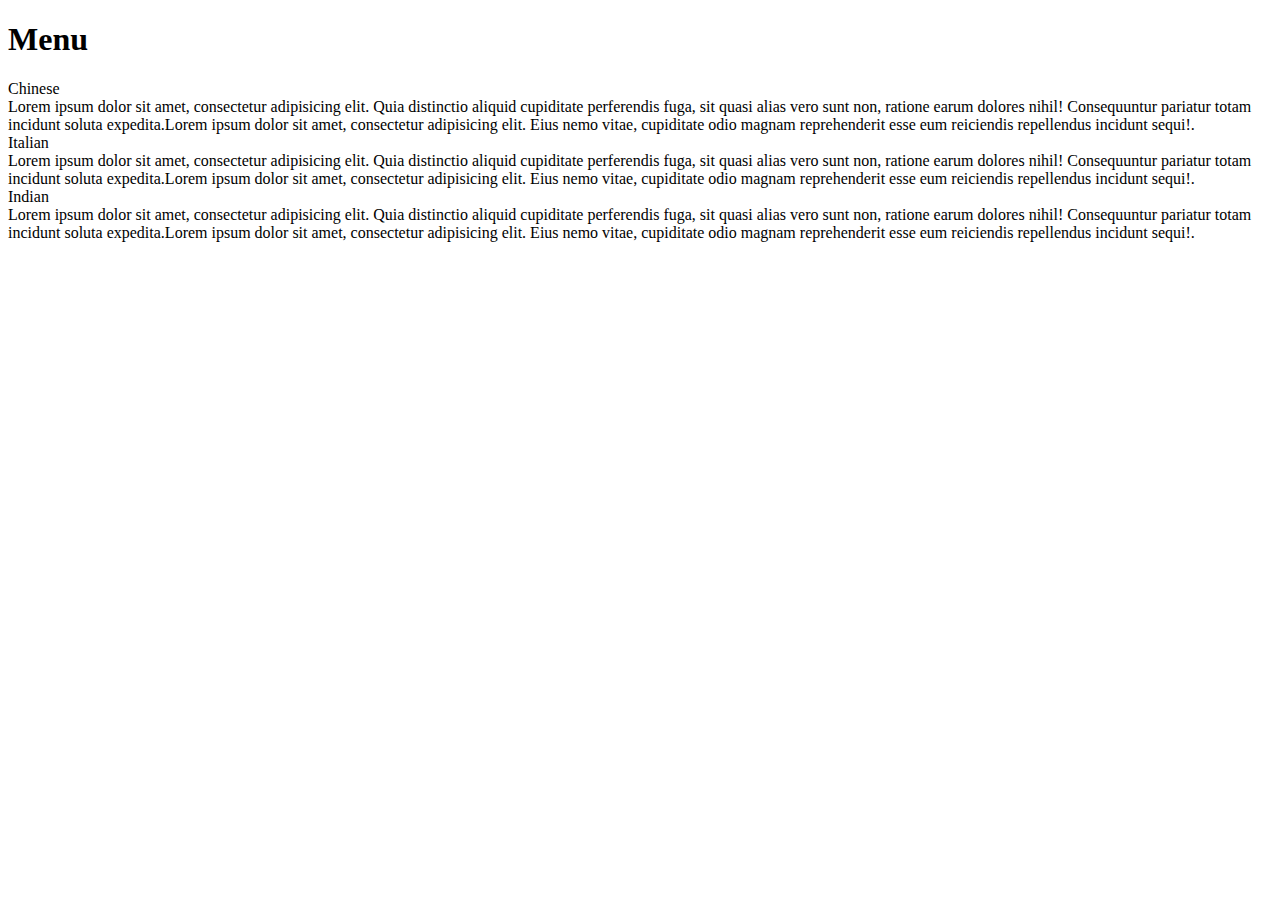
==== mod2_solution/index.html @ f401debc "Mod2_solution" ====
<!DOCTYPE html>
<html>
<head>
<link rel="stylesheet" href="/home/bhavik/submission/mod2_solution/CSS/index.css">
<meta charset="utf-8">
<title>Two Column Design</title>
</head>
<body>
<h1>Menu</h1>
<div id="left">
 
<span>Chinese</span> <br>Lorem ipsum dolor sit amet, consectetur adipisicing elit. Quia distinctio aliquid cupiditate perferendis fuga, sit quasi alias vero sunt non, ratione earum dolores nihil! Consequuntur pariatur totam incidunt soluta expedita.Lorem ipsum dolor sit amet, consectetur adipisicing elit. Eius nemo vitae, cupiditate odio magnam reprehenderit esse eum reiciendis repellendus incidunt sequi!.
</div>

<div id="middle">
<span>Italian</span> <br>Lorem ipsum dolor sit amet, consectetur adipisicing elit. Quia distinctio aliquid cupiditate perferendis fuga, sit quasi alias vero sunt non, ratione earum dolores nihil! Consequuntur pariatur totam incidunt soluta expedita.Lorem ipsum dolor sit amet, consectetur adipisicing elit. Eius nemo vitae, cupiditate odio magnam reprehenderit esse eum reiciendis repellendus incidunt sequi!.
</div>

<div id = "right">
<span>Indian</span><br>Lorem ipsum dolor sit amet, consectetur adipisicing elit. Quia distinctio aliquid cupiditate perferendis fuga, sit quasi alias vero sunt non, ratione earum dolores nihil! Consequuntur pariatur totam incidunt soluta expedita.Lorem ipsum dolor sit amet, consectetur adipisicing elit. Eius nemo vitae, cupiditate odio magnam reprehenderit esse eum reiciendis repellendus incidunt sequi!.
  
</div>
</body>
</html>
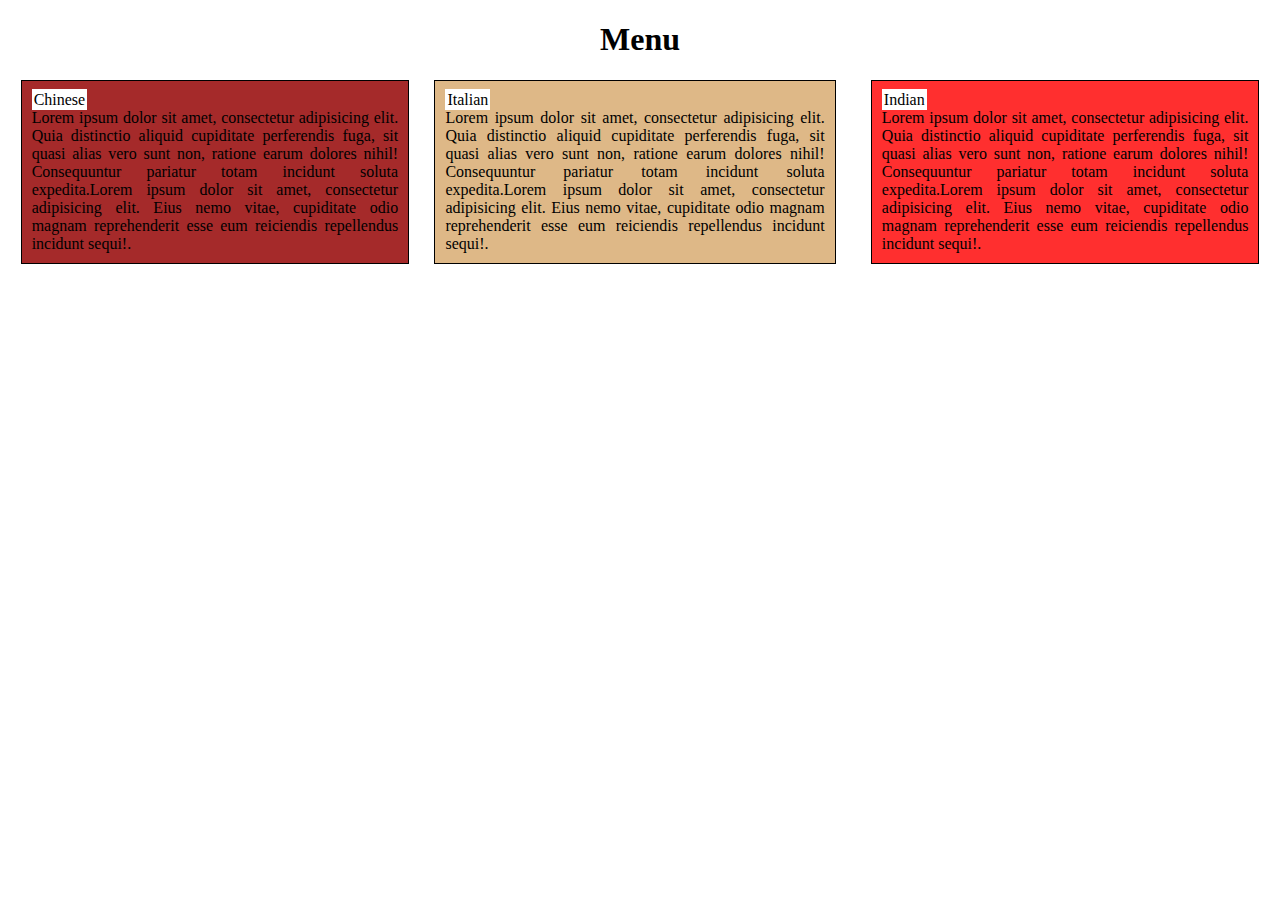
==== commit ffea9012: "Update index.html" ====
--- a/mod2_solution/index.html
+++ b/mod2_solution/index.html
@@ -1,7 +1,7 @@
 <!DOCTYPE html>
 <html>
 <head>
-<link rel="stylesheet" href="/home/bhavik/submission/mod2_solution/CSS/index.css">
+<link rel="stylesheet" href="CSS/index.css">
 <meta charset="utf-8">
 <title>Two Column Design</title>
 </head>
--- a/mod2_solution/CSS/index.css
+++ b/mod2_solution/CSS/index.css
@@ -0,0 +1,109 @@
+h1{
+text-align: center;
+}
+
+div {
+  
+  border: 1px solid black;
+  float: left;
+  padding: 10px;
+  font-family:"Calibri";
+}
+span{
+
+  width: 50px;
+  height: 40px;
+  padding: 2px;
+  background: white;
+}
+
+@media (min-width: 992px) {
+#left {
+margin-left:1%;
+width:29%;
+float:left;
+text-align: justify;
+background-color: #A52A2A;
+}
+#middle {
+margin-left:2%;
+width:30%;
+margin-right:1%;
+text-align: justify;
+background-color: #DEB887;
+float:left;
+}
+#right{
+margin-right:1%;
+width:29%;
+float:right;
+text-align: justify;
+background-color: #FF2F2F;
+}
+
+}
+
+@media (min-width: 768px) and (max-width: 991px) {
+#left {
+display:inline-block;
+margin-top:3%;
+width:45%;
+float:left;
+margin-left:1%;
+text-align: justify;
+background-color: #A52A2A;
+}
+#middle {
+display:inline-block;
+margin-top:3%;
+width:45%;
+margin-left:1%;
+margin-right:1%;
+text-align: justify;
+background-color: #DEB887;
+float:right;
+}
+#right {
+margin-left:1%;
+margin-right:1%;
+display:inline-block;
+margin-top:3%;
+text-align: justify;
+background-color: #FF2F2F;
+}
+}
+
+@media (max-width: 767px) {
+#left {
+display:block;
+margin-top:3%;
+margin-right:2%;
+margin-left:2%;
+text-align: justify;
+background-color: #A52A2A;
+}
+#middle {
+display:block;
+margin-top:3%;
+margin-left:2%;
+margin-right:2%;
+text-align: justify;
+background-color: #DEB887;
+}
+#right {
+margin-left:2%;
+margin-right:2%;
+display:block;
+margin-top:3%;
+text-align: justify;
+background-color: #FF2F2F;
+}
+}
+
+
+
+
+
+
+
+
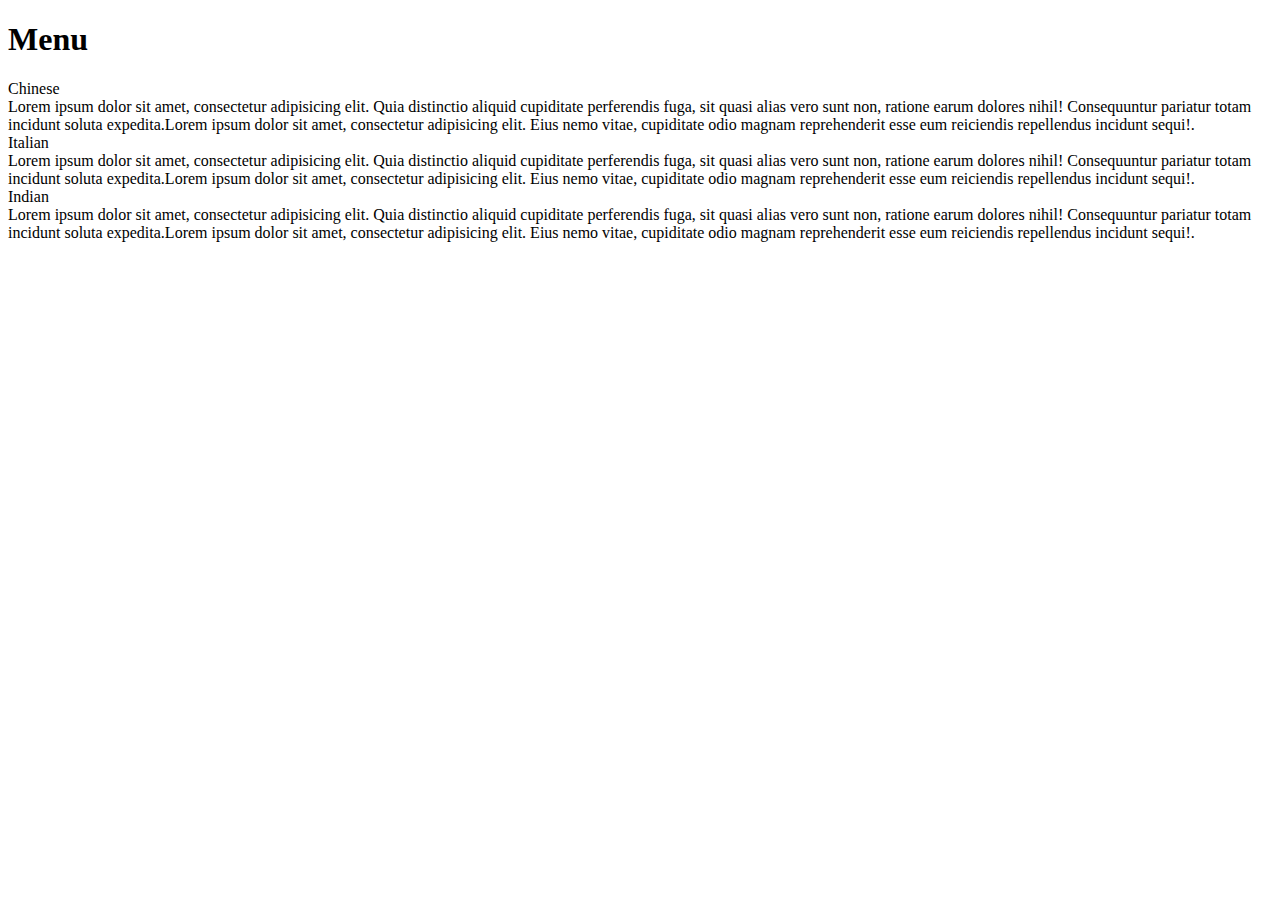
==== commit 0175841a: "Update index.html" ====
--- a/mod2_solution/index.html
+++ b/mod2_solution/index.html
@@ -1,7 +1,7 @@
 <!DOCTYPE html>
 <html>
 <head>
-<link rel="stylesheet" href="CSS/index.css">
+<link rel="stylesheet" href="/CSS/index.css">
 <meta charset="utf-8">
 <title>Two Column Design</title>
 </head>
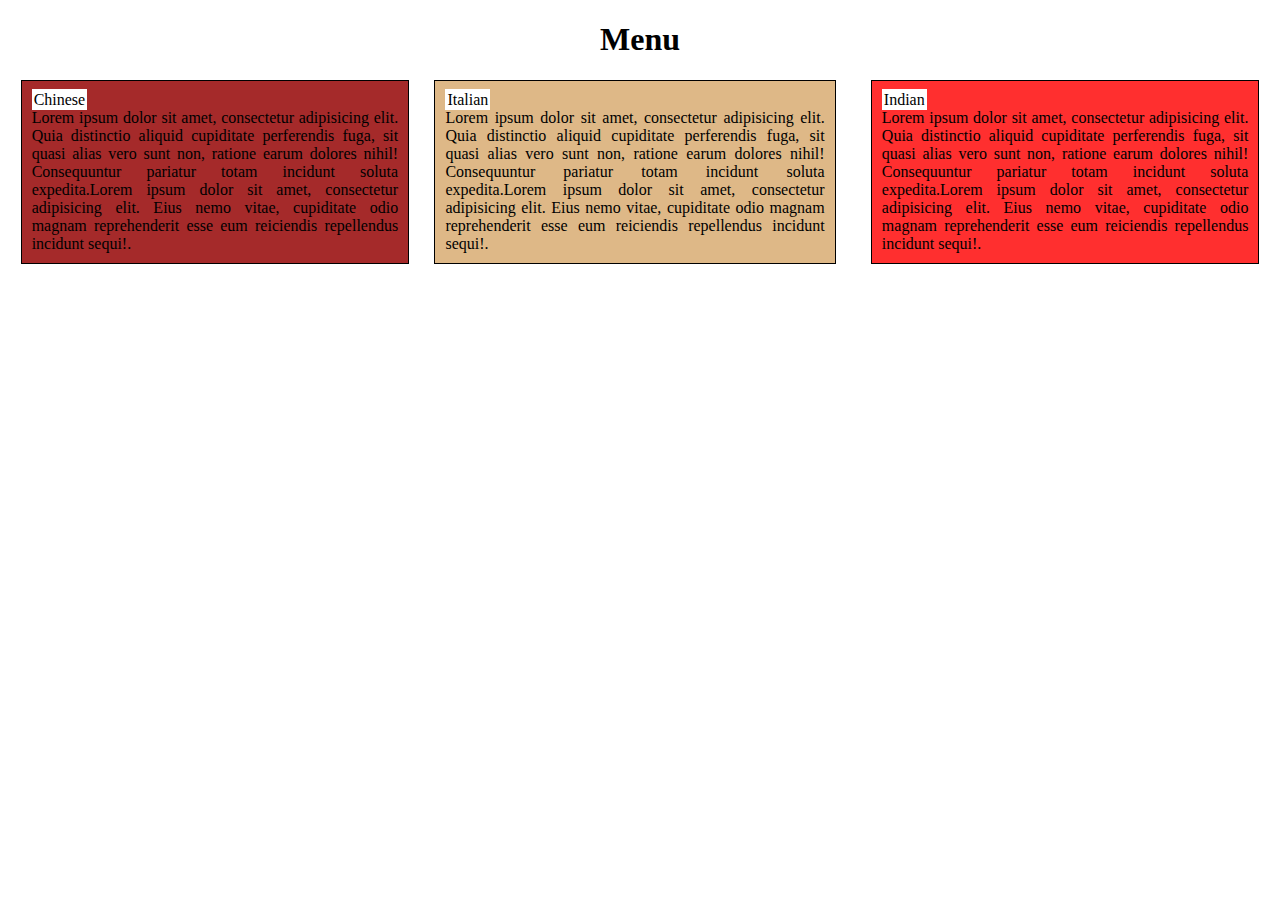
==== commit f18f2787: "Update index.html" ====
--- a/mod2_solution/index.html
+++ b/mod2_solution/index.html
@@ -1,7 +1,7 @@
 <!DOCTYPE html>
 <html>
 <head>
-<link rel="stylesheet" href="/CSS/index.css">
+<link  rel="stylesheet" type="text/css"  href="CSS/index.css">
 <meta charset="utf-8">
 <title>Two Column Design</title>
 </head>
--- a/mod2_solution/CSS/index.css
+++ b/mod2_solution/CSS/index.css
@@ -0,0 +1,109 @@
+h1{
+text-align: center;
+}
+
+div {
+  
+  border: 1px solid black;
+  float: left;
+  padding: 10px;
+  font-family:"Calibri";
+}
+span{
+
+  width: 50px;
+  height: 40px;
+  padding: 2px;
+  background: white;
+}
+
+@media (min-width: 992px) {
+#left {
+margin-left:1%;
+width:29%;
+float:left;
+text-align: justify;
+background-color: #A52A2A;
+}
+#middle {
+margin-left:2%;
+width:30%;
+margin-right:1%;
+text-align: justify;
+background-color: #DEB887;
+float:left;
+}
+#right{
+margin-right:1%;
+width:29%;
+float:right;
+text-align: justify;
+background-color: #FF2F2F;
+}
+
+}
+
+@media (min-width: 768px) and (max-width: 991px) {
+#left {
+display:inline-block;
+margin-top:3%;
+width:45%;
+float:left;
+margin-left:1%;
+text-align: justify;
+background-color: #A52A2A;
+}
+#middle {
+display:inline-block;
+margin-top:3%;
+width:45%;
+margin-left:1%;
+margin-right:1%;
+text-align: justify;
+background-color: #DEB887;
+float:right;
+}
+#right {
+margin-left:1%;
+margin-right:1%;
+display:inline-block;
+margin-top:3%;
+text-align: justify;
+background-color: #FF2F2F;
+}
+}
+
+@media (max-width: 767px) {
+#left {
+display:block;
+margin-top:3%;
+margin-right:2%;
+margin-left:2%;
+text-align: justify;
+background-color: #A52A2A;
+}
+#middle {
+display:block;
+margin-top:3%;
+margin-left:2%;
+margin-right:2%;
+text-align: justify;
+background-color: #DEB887;
+}
+#right {
+margin-left:2%;
+margin-right:2%;
+display:block;
+margin-top:3%;
+text-align: justify;
+background-color: #FF2F2F;
+}
+}
+
+
+
+
+
+
+
+
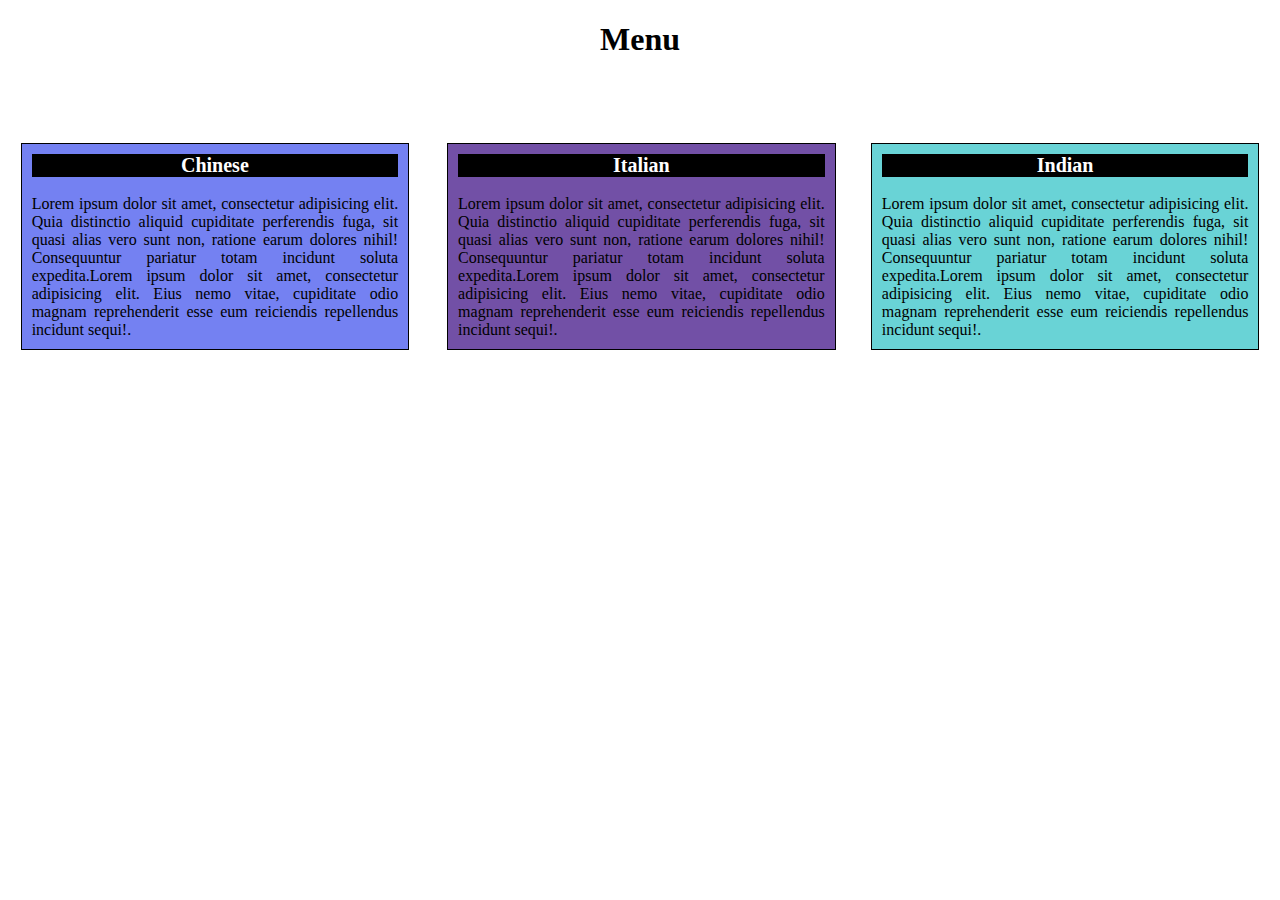
==== commit f0ecd28c: "mod2_solutions" ====
--- a/mod2_solution/index.html
+++ b/mod2_solution/index.html
@@ -9,15 +9,15 @@
 <h1>Menu</h1>
 <div id="left">
  
-<span>Chinese</span> <br>Lorem ipsum dolor sit amet, consectetur adipisicing elit. Quia distinctio aliquid cupiditate perferendis fuga, sit quasi alias vero sunt non, ratione earum dolores nihil! Consequuntur pariatur totam incidunt soluta expedita.Lorem ipsum dolor sit amet, consectetur adipisicing elit. Eius nemo vitae, cupiditate odio magnam reprehenderit esse eum reiciendis repellendus incidunt sequi!.
+<div id="Chinese">Chinese</div> <br>Lorem ipsum dolor sit amet, consectetur adipisicing elit. Quia distinctio aliquid cupiditate perferendis fuga, sit quasi alias vero sunt non, ratione earum dolores nihil! Consequuntur pariatur totam incidunt soluta expedita.Lorem ipsum dolor sit amet, consectetur adipisicing elit. Eius nemo vitae, cupiditate odio magnam reprehenderit esse eum reiciendis repellendus incidunt sequi!.
 </div>
 
 <div id="middle">
-<span>Italian</span> <br>Lorem ipsum dolor sit amet, consectetur adipisicing elit. Quia distinctio aliquid cupiditate perferendis fuga, sit quasi alias vero sunt non, ratione earum dolores nihil! Consequuntur pariatur totam incidunt soluta expedita.Lorem ipsum dolor sit amet, consectetur adipisicing elit. Eius nemo vitae, cupiditate odio magnam reprehenderit esse eum reiciendis repellendus incidunt sequi!.
+<div id="Italian">Italian</div> <br>Lorem ipsum dolor sit amet, consectetur adipisicing elit. Quia distinctio aliquid cupiditate perferendis fuga, sit quasi alias vero sunt non, ratione earum dolores nihil! Consequuntur pariatur totam incidunt soluta expedita.Lorem ipsum dolor sit amet, consectetur adipisicing elit. Eius nemo vitae, cupiditate odio magnam reprehenderit esse eum reiciendis repellendus incidunt sequi!.
 </div>
 
 <div id = "right">
-<span>Indian</span><br>Lorem ipsum dolor sit amet, consectetur adipisicing elit. Quia distinctio aliquid cupiditate perferendis fuga, sit quasi alias vero sunt non, ratione earum dolores nihil! Consequuntur pariatur totam incidunt soluta expedita.Lorem ipsum dolor sit amet, consectetur adipisicing elit. Eius nemo vitae, cupiditate odio magnam reprehenderit esse eum reiciendis repellendus incidunt sequi!.
+<div id="Indian">Indian</div><br>Lorem ipsum dolor sit amet, consectetur adipisicing elit. Quia distinctio aliquid cupiditate perferendis fuga, sit quasi alias vero sunt non, ratione earum dolores nihil! Consequuntur pariatur totam incidunt soluta expedita.Lorem ipsum dolor sit amet, consectetur adipisicing elit. Eius nemo vitae, cupiditate odio magnam reprehenderit esse eum reiciendis repellendus incidunt sequi!.
   
 </div>
 </body>
--- a/mod2_solution/CSS/index.css
+++ b/mod2_solution/CSS/index.css
@@ -2,102 +2,114 @@
 text-align: center;
 }
 
-div {
+#left,#middle,#right {
   
   border: 1px solid black;
   float: left;
   padding: 10px;
   font-family:"Calibri";
 }
-span{
 
-  width: 50px;
-  height: 40px;
-  padding: 2px;
-  background: white;
+#Chinese,#Italian,#Indian{
+  background: black;
+  color: white;
+  text-align: center;
+  font-size: 20px;
+  font-weight: bold;
 }
 
 @media (min-width: 992px) {
 #left {
+  margin-top: 5%;
+color:black;
 margin-left:1%;
 width:29%;
 float:left;
 text-align: justify;
-background-color: #A52A2A;
+background-color: #7481f2;
 }
 #middle {
-margin-left:2%;
-width:30%;
+  margin-top: 5%;
+  color:black;
+margin-left:3%;
+width:29%;
 margin-right:1%;
 text-align: justify;
-background-color: #DEB887;
+background-color: #7250a6;
 float:left;
 }
 #right{
+  margin-top: 5%;
+  color:black;
 margin-right:1%;
 width:29%;
 float:right;
 text-align: justify;
-background-color: #FF2F2F;
+background-color: #69d3d6;
 }
 
 }
 
 @media (min-width: 768px) and (max-width: 991px) {
-#left {
-display:inline-block;
-margin-top:3%;
+ #left {
+margin-top: 5%;
+color:black;
+margin-left:1%;
 width:45%;
 float:left;
-margin-left:1%;
 text-align: justify;
-background-color: #A52A2A;
+background-color: #7481f2;
 }
 #middle {
-display:inline-block;
-margin-top:3%;
+  margin-top: 5%;
+  color:black;
+margin-left:2%;
 width:45%;
-margin-left:1%;
 margin-right:1%;
 text-align: justify;
-background-color: #DEB887;
+background-color: #7250a6;
 float:right;
+
 }
 #right {
 margin-left:1%;
 margin-right:1%;
+color:black;
 display:inline-block;
 margin-top:3%;
 text-align: justify;
-background-color: #FF2F2F;
+background-color:  #69d3d6;
 }
 }
 
 @media (max-width: 767px) {
-#left {
-display:block;
-margin-top:3%;
-margin-right:2%;
-margin-left:2%;
-text-align: justify;
-background-color: #A52A2A;
-}
-#middle {
-display:block;
-margin-top:3%;
-margin-left:2%;
-margin-right:2%;
-text-align: justify;
-background-color: #DEB887;
-}
-#right {
-margin-left:2%;
-margin-right:2%;
-display:block;
-margin-top:3%;
-text-align: justify;
-background-color: #FF2F2F;
-}
+  #left {
+  display:block;
+  color:black;
+  margin-top:5%;
+  margin-right:4%;
+  margin-left:4%;
+  text-align: justify;
+  background-color: #7481f2 !important;
+  }
+  #middle {
+  display:block;
+  margin-top:3%;
+  color:black;
+  margin-left:4%;
+  margin-right:4%;
+  text-align: justify;
+  background-color: #7250a6;
+  }
+  #right {
+  margin-left:4%;
+  margin-right:4%;
+  color:black;
+  display:block;
+  margin-top:3%;
+  text-align: justify;
+  background-color:#69d3d6;
+  }
 }
 
 
